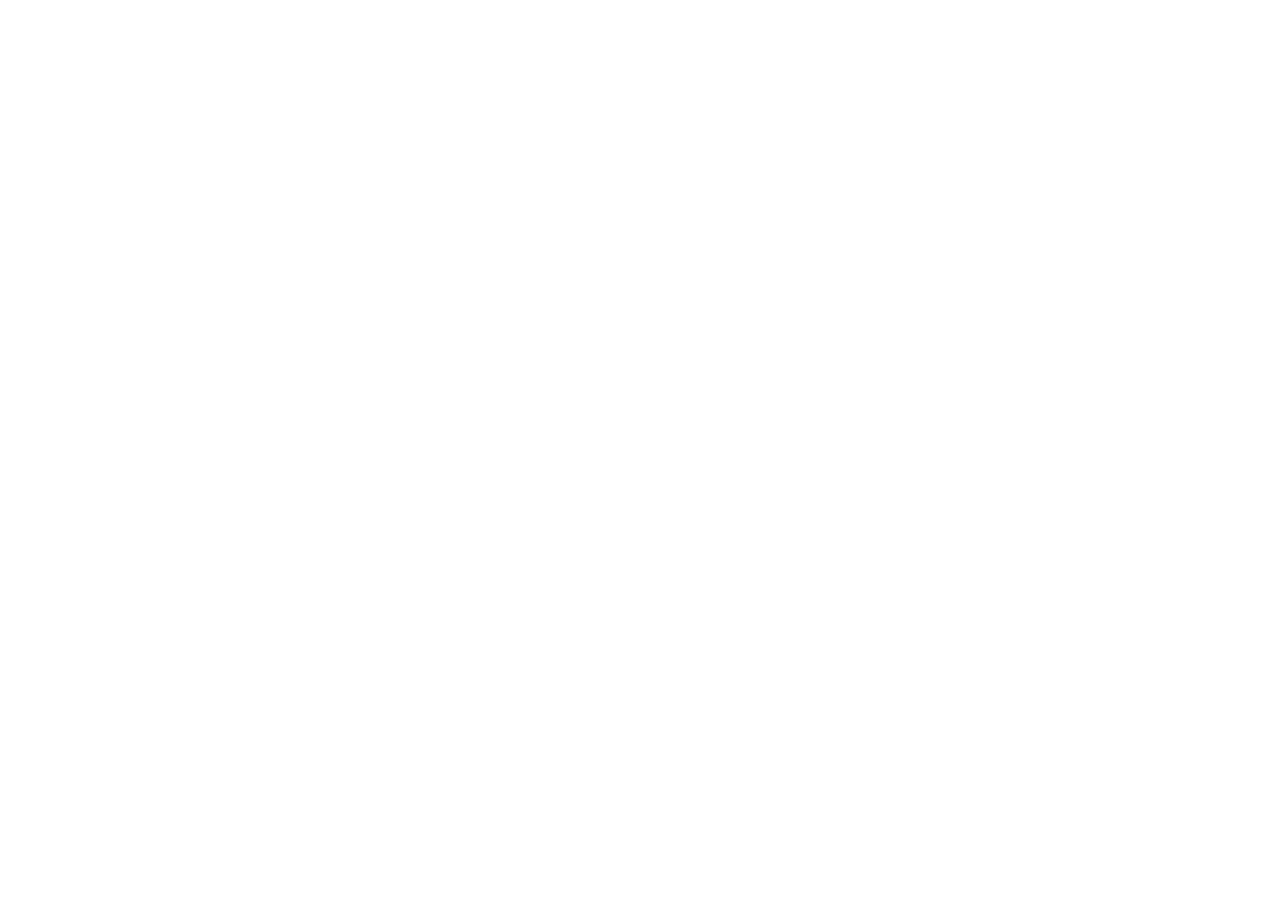
==== index.html @ 6b36d3f4 "html css basic" ====
<!DOCTYPE html>
<html lang="en">
<head>
    <meta charset="UTF-8">
    <meta http-equiv="X-UA-Compatible" content="IE=edge">
    <meta name="viewport" content="width=device-width, initial-scale=1.0">
    <title>Document</title>
</head>
<body>
    
</body>
</html>
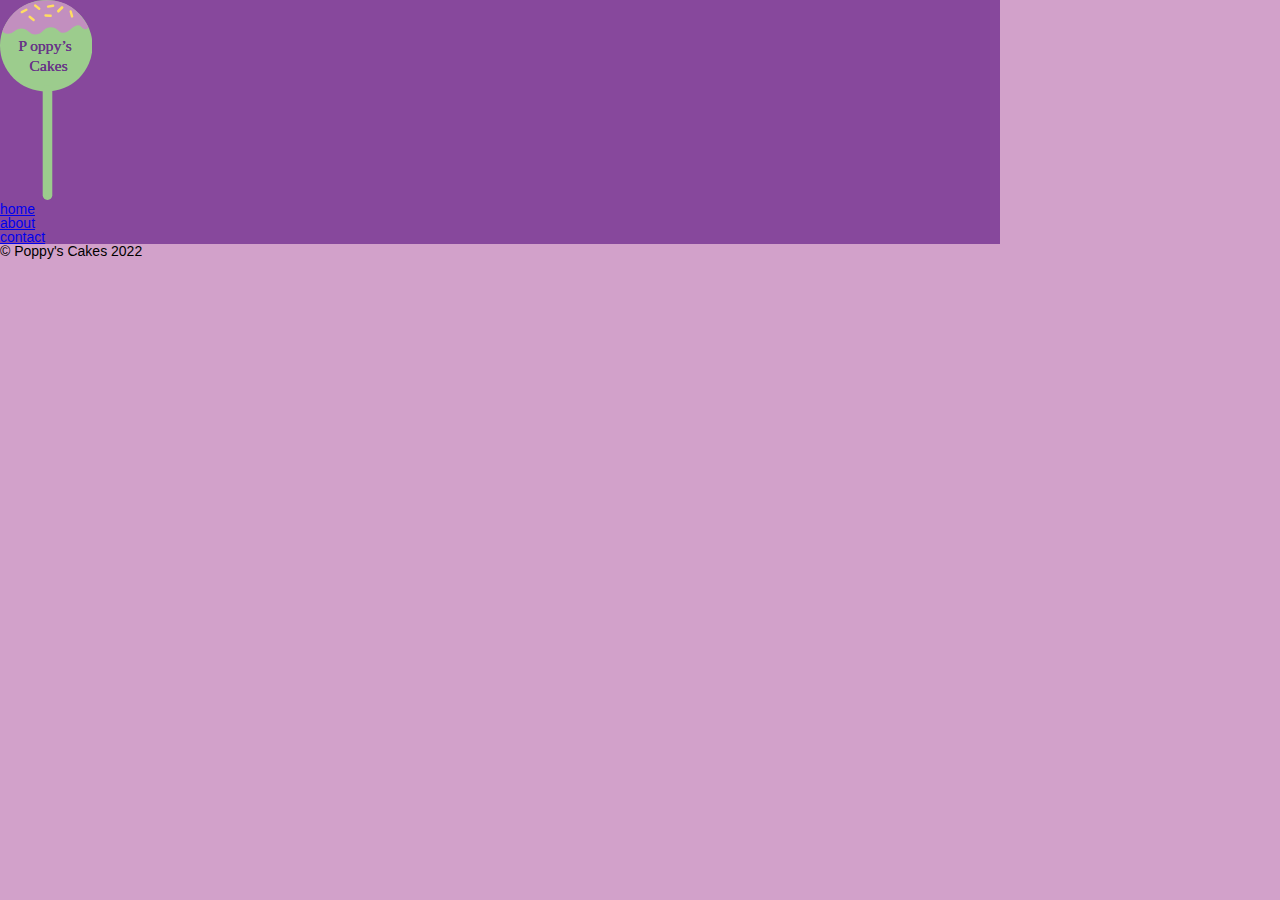
==== commit 400b6848: "mobile nav and fonts" ====
--- a/index.html
+++ b/index.html
@@ -4,9 +4,48 @@
     <meta charset="UTF-8">
     <meta http-equiv="X-UA-Compatible" content="IE=edge">
     <meta name="viewport" content="width=device-width, initial-scale=1.0">
-    <title>Document</title>
+    <link rel="stylesheet" href="styles.css/styles.css">
+    <title>Poppy's Cakes</title>
 </head>
 <body>
+    <div class="container">
+       <header>
+           <nav>
+               <svg height="200" id="logo" data-name="Layer 1" xmlns="http://www.w3.org/2000/svg" viewBox="0 0 88.82 192.05"><defs><style>.cls-1{fill:none;}.cls-2{fill:#9ccc8d;}.cls-3,.cls-6{font-size:15px;font-family:Pacifico-Regular, Pacifico;}.cls-3{fill:#56217c;}.cls-4{letter-spacing:-0.05em;}.cls-5{fill:#c28fbf;}.cls-6{fill:#6b368b;}.cls-7{fill:#ffdd60;}</style></defs><line class="cls-1" x1="7.38" y1="27.68" x2="7.38" y2="28.68"/><ellipse class="cls-2" cx="44.41" cy="43.98" rx="44.41" ry="43.98"/><rect class="cls-2" x="41.01" y="81.67" width="9.2" height="110.38" rx="4.6"/><text class="cls-3" transform="translate(17.71 49.03)"><tspan class="cls-4">P</tspan><tspan x="11.32" y="0">oppy’s</tspan></text><text class="cls-3" transform="translate(28.41 68.14)">Cakes</text><path class="cls-5" d="M1000.16,201.35c-1.42,3.73-4.61,2.12-7.46-.93-2.22-2.37-6.91.58-9.6,2.92-3.26,2.84-8.25,5.84-12.36.79-2.79-3.43-9.9-4.2-14.11.73a9.65,9.65,0,0,1-14.38.55c-3.78-3.9-9.43-3.24-13.55.21-5.16,4.32-11.67.79-10.93-.94,4.56-10.74,12.79-25.08,34.46-28.52S989.87,181.54,1000.16,201.35Z" transform="translate(-915.26 -175.32)"/><text class="cls-6" transform="translate(17.49 49.33)"><tspan class="cls-4">P</tspan><tspan x="11.32" y="0">oppy’s</tspan></text><text class="cls-6" transform="translate(28.19 68.44)">Cakes</text><rect class="cls-7" x="934.75" y="184.58" width="7.26" height="2.3" rx="1.15" transform="translate(-897.1 271.65) rotate(-27.04)"/><rect class="cls-7" x="960.21" y="180.1" width="7.26" height="2.3" rx="1.15" transform="translate(-932.06 -7.05) rotate(-9.89)"/><rect class="cls-7" x="947.38" y="180.93" width="7.26" height="2.3" rx="1.15" transform="translate(-606.68 -717.7) rotate(37.6)"/><rect class="cls-7" x="957.81" y="189.17" width="7.26" height="2.3" rx="1.15" transform="translate(-899.63 -241.94) rotate(4)"/><rect class="cls-7" x="969.32" y="182.91" width="7.56" height="2.68" rx="1.15" transform="translate(876.2 -548.87) rotate(135)"/><rect class="cls-7" x="980.18" y="187.55" width="7.26" height="2.3" rx="1.15" transform="translate(-20.36 -984.41) rotate(74.05)"/><rect class="cls-7" x="941.97" y="191.88" width="7.26" height="2.3" rx="1.15" transform="translate(643.92 762.66) rotate(-141.01)"/> </svg>
+               <ul>
+                   <li><a href="index.html">home</a></li>
+                    <li><a href="about.html">about</a></li>
+                    <li><a href="contact.html">contact</a></li>
+               </ul>
+            </nav>
+        </header> 
+        <div>
+            <!-- IMAGE -->
+        </div>
     
+    </div>
+    <footer>
+        &copy; Poppy's Cakes 2022 
+    </footer>
 </body>
-</html>+</html>
+
+
+
+<!--
+
+<img class="main-img"
+     srcset="images/large.jpg,
+            images/medium.jpg,
+            images/small.jpg"
+    sizes="(max-width: 480px) 480px,
+           (max-width: 960px) 960px,
+           (max-width: 1440px) 1440px"
+    src=“images/head.png”
+    alt=“Life size person built from grey Lego bricks 
+         standing next to partially completed lego people”>
+        
+<img src="images/large.jpg" alt="five illustrated cake pop flavours">
+
+
+        -->--- a/styles.css/styles.css
+++ b/styles.css/styles.css
@@ -0,0 +1,144 @@
+/* http://meyerweb.com/eric/tools/css/reset/ 
+   v2.0 | 20110126
+   License: none (public domain)
+*/
+
+html, body, div, span, applet, object, iframe,
+h1, h2, h3, h4, h5, h6, p, blockquote, pre,
+a, abbr, acronym, address, big, cite, code,
+del, dfn, em, img, ins, kbd, q, s, samp,
+small, strike, strong, sub, sup, tt, var,
+b, u, i, center,
+dl, dt, dd, ol, ul, li,
+fieldset, form, label, legend,
+table, caption, tbody, tfoot, thead, tr, th, td,
+article, aside, canvas, details, embed, 
+figure, figcaption, footer, header, hgroup, 
+menu, nav, output, ruby, section, summary,
+time, mark, audio, video {
+	margin: 0;
+	padding: 0;
+	border: 0;
+	font-size: 100%;
+	font: inherit;
+	vertical-align: baseline;
+}
+/* HTML5 display-role reset for older browsers */
+article, aside, details, figcaption, figure, 
+footer, header, hgroup, menu, nav, section {
+	display: block;
+}
+body {
+	line-height: 1;
+}
+ol, ul {
+	list-style: none;
+}
+blockquote, q {
+	quotes: none;
+}
+blockquote:before, blockquote:after,
+q:before, q:after {
+	content: '';
+	content: none;
+}
+table {
+	border-collapse: collapse;
+	border-spacing: 0;
+}
+
+
+body{
+    background-color: #D2A1CA;
+}
+
+/***********************
+        DEFAULTS
+***********************/
+.container {
+    max-width: 1000px;
+    background-color: #87489C;
+}
+  body{
+    font-family: 'Gill Sans', 'Gill Sans MT', Calibri, 'Trebuchet MS', sans-serif;
+    font-size: 14px;
+}
+
+h1{
+    font-size:2.5rem;
+}
+h2{
+    font-size:2rem;
+}
+h3{
+    font-size:1.5rem;
+}
+
+/***********************
+        MOBILE
+***********************/
+@media screen and (max-width: 480px){
+
+nav{
+    display:flex;
+    justify-content:center;
+    padding:20px;
+    }
+nav ul{
+    text-align: center;
+    width: 100%;
+    padding-top: 20px;
+}
+nav li{    
+    padding:20px;
+}
+nav li a{
+    font-family:'Gill Sans', 'Gill Sans MT', Calibri, 'Trebuchet MS', sans-serif;
+    font-size: 1.3em;
+    text-decoration: none;
+    color: #A4D4A0;
+}
+nav li a:hover{
+    color:#87489C;
+    background-color: #A4D4A0;
+    padding:1em 3em 1em 3em;
+    border-radius: 20px;
+}
+
+#logo{
+    display:flex;
+}
+}
+
+/***********************
+        TABLET
+***********************/
+@media screen and (min-width: 480px andmax-width: 768px){
+
+    nav{
+        display:flex;
+        padding:20px;
+        
+        }
+    nav ul{
+        width: 100%;
+        padding-top: 20px;
+    }
+    nav li{    
+        padding:20px;
+    }
+    nav li a{
+        text-decoration: none;
+        color: #A4D4A0;
+        display:flex;
+        flex-direction: row;
+    }
+    nav li a:hover{
+        color:#D2A1CA ;
+    }
+    
+    #logo{
+        display:flex;
+    }
+    
+    }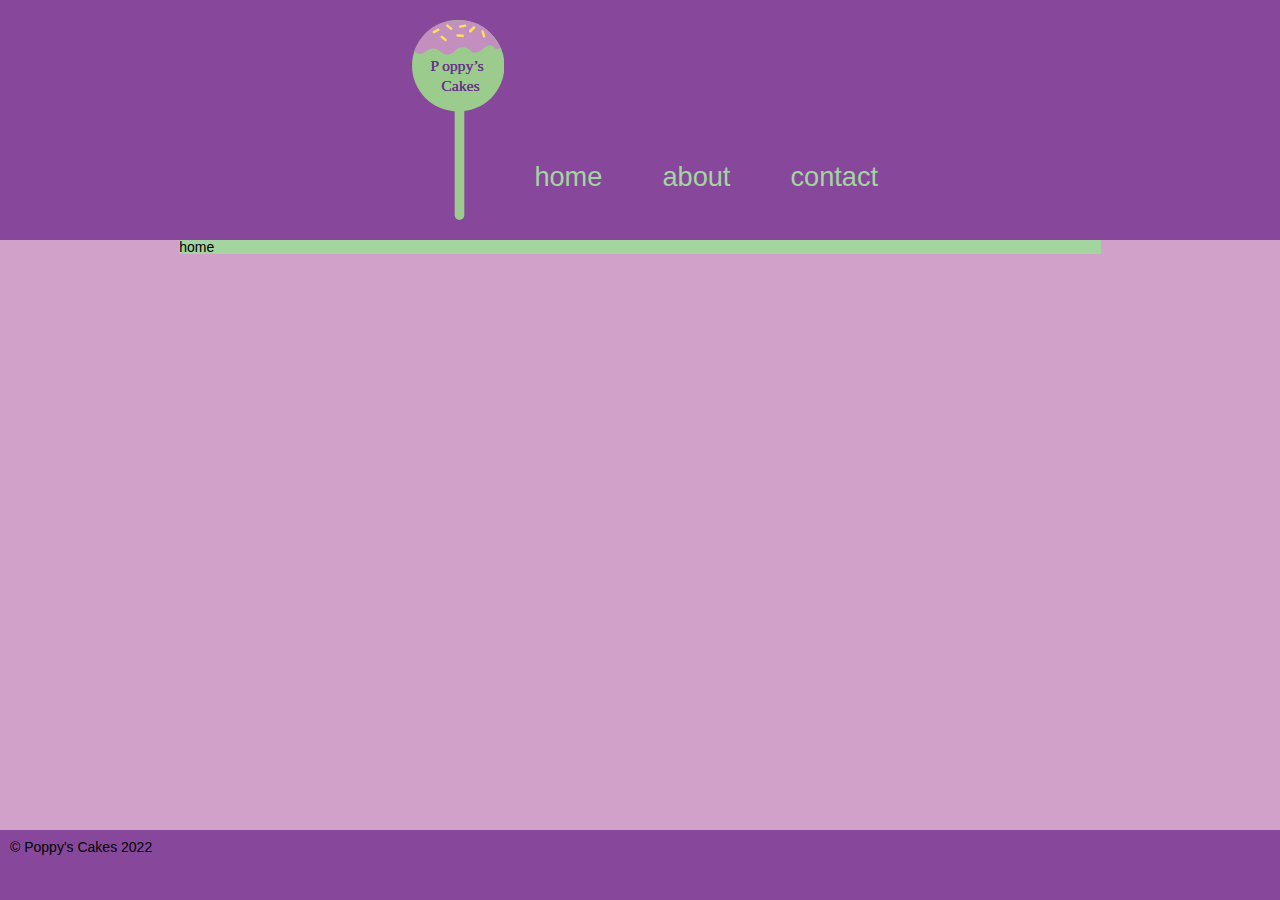
==== commit cdc1c45f: "container defined" ====
--- a/index.html
+++ b/index.html
@@ -8,7 +8,7 @@
     <title>Poppy's Cakes</title>
 </head>
 <body>
-    <div class="container">
+    <div class="nav-container">
        <header>
            <nav>
                <svg height="200" id="logo" data-name="Layer 1" xmlns="http://www.w3.org/2000/svg" viewBox="0 0 88.82 192.05"><defs><style>.cls-1{fill:none;}.cls-2{fill:#9ccc8d;}.cls-3,.cls-6{font-size:15px;font-family:Pacifico-Regular, Pacifico;}.cls-3{fill:#56217c;}.cls-4{letter-spacing:-0.05em;}.cls-5{fill:#c28fbf;}.cls-6{fill:#6b368b;}.cls-7{fill:#ffdd60;}</style></defs><line class="cls-1" x1="7.38" y1="27.68" x2="7.38" y2="28.68"/><ellipse class="cls-2" cx="44.41" cy="43.98" rx="44.41" ry="43.98"/><rect class="cls-2" x="41.01" y="81.67" width="9.2" height="110.38" rx="4.6"/><text class="cls-3" transform="translate(17.71 49.03)"><tspan class="cls-4">P</tspan><tspan x="11.32" y="0">oppy’s</tspan></text><text class="cls-3" transform="translate(28.41 68.14)">Cakes</text><path class="cls-5" d="M1000.16,201.35c-1.42,3.73-4.61,2.12-7.46-.93-2.22-2.37-6.91.58-9.6,2.92-3.26,2.84-8.25,5.84-12.36.79-2.79-3.43-9.9-4.2-14.11.73a9.65,9.65,0,0,1-14.38.55c-3.78-3.9-9.43-3.24-13.55.21-5.16,4.32-11.67.79-10.93-.94,4.56-10.74,12.79-25.08,34.46-28.52S989.87,181.54,1000.16,201.35Z" transform="translate(-915.26 -175.32)"/><text class="cls-6" transform="translate(17.49 49.33)"><tspan class="cls-4">P</tspan><tspan x="11.32" y="0">oppy’s</tspan></text><text class="cls-6" transform="translate(28.19 68.44)">Cakes</text><rect class="cls-7" x="934.75" y="184.58" width="7.26" height="2.3" rx="1.15" transform="translate(-897.1 271.65) rotate(-27.04)"/><rect class="cls-7" x="960.21" y="180.1" width="7.26" height="2.3" rx="1.15" transform="translate(-932.06 -7.05) rotate(-9.89)"/><rect class="cls-7" x="947.38" y="180.93" width="7.26" height="2.3" rx="1.15" transform="translate(-606.68 -717.7) rotate(37.6)"/><rect class="cls-7" x="957.81" y="189.17" width="7.26" height="2.3" rx="1.15" transform="translate(-899.63 -241.94) rotate(4)"/><rect class="cls-7" x="969.32" y="182.91" width="7.56" height="2.68" rx="1.15" transform="translate(876.2 -548.87) rotate(135)"/><rect class="cls-7" x="980.18" y="187.55" width="7.26" height="2.3" rx="1.15" transform="translate(-20.36 -984.41) rotate(74.05)"/><rect class="cls-7" x="941.97" y="191.88" width="7.26" height="2.3" rx="1.15" transform="translate(643.92 762.66) rotate(-141.01)"/> </svg>
@@ -18,13 +18,12 @@
                     <li><a href="contact.html">contact</a></li>
                </ul>
             </nav>
-        </header> 
-        <div>
-            <!-- IMAGE -->
-        </div>
-    
+        </header>  
     </div>
-    <footer>
+    <div class="container">
+        <p>home</p>
+    </div>
+    <footer class="nav-container">
         &copy; Poppy's Cakes 2022 
     </footer>
 </body>
--- a/styles.css/styles.css
+++ b/styles.css/styles.css
@@ -47,7 +47,6 @@
 	border-spacing: 0;
 }
 
-
 body{
     background-color: #D2A1CA;
 }
@@ -55,13 +54,20 @@
 /***********************
         DEFAULTS
 ***********************/
-.container {
-    max-width: 1000px;
+.nav-container {
     background-color: #87489C;
+    padding: 0 auto 10px;
 }
-  body{
+
+body{
     font-family: 'Gill Sans', 'Gill Sans MT', Calibri, 'Trebuchet MS', sans-serif;
     font-size: 14px;
+}
+
+.container{
+    max-width: 72%;
+    background-color: #A4D4A0;
+    margin: 0 auto 10px;
 }
 
 h1{
@@ -73,7 +79,13 @@
 h3{
     font-size:1.5rem;
 }
-
+footer{
+    position:absolute;
+    bottom:0;
+    width:100%;
+    height:50px;
+    padding:10px;
+}
 /***********************
         MOBILE
 ***********************/
@@ -81,64 +93,103 @@
 
 nav{
     display:flex;
-    justify-content:center;
+    justify-content:space-evenly;
     padding:20px;
-    }
+}
 nav ul{
     text-align: center;
-    width: 100%;
     padding-top: 20px;
 }
 nav li{    
     padding:20px;
 }
 nav li a{
-    font-family:'Gill Sans', 'Gill Sans MT', Calibri, 'Trebuchet MS', sans-serif;
     font-size: 1.3em;
     text-decoration: none;
     color: #A4D4A0;
 }
 nav li a:hover{
-    color:#87489C;
-    background-color: #A4D4A0;
-    padding:1em 3em 1em 3em;
-    border-radius: 20px;
+    color:#D2A1CA;
 }
 
 #logo{
     display:flex;
 }
 }
-
 /***********************
         TABLET
 ***********************/
-@media screen and (min-width: 480px andmax-width: 768px){
+@media screen and (min-width: 480px) and (max-width: 768px){
 
     nav{
-        display:flex;
         padding:20px;
-        
-        }
+        width: 100%;
+        display: flex;
+        flex-direction: row;
+        align-items:flex-end;
+        justify-content: center;
+     }
     nav ul{
-        width: 100%;
         padding-top: 20px;
+        display: flex;
+        flex-direction: row;
     }
     nav li{    
-        padding:20px;
-    }
-    nav li a{
-        text-decoration: none;
-        color: #A4D4A0;
+        padding:30px;
         display:flex;
         flex-direction: row;
     }
+    nav li a{
+        font-size: 1.7rem;
+        text-decoration: none;
+        color: #A4D4A0;
+    }
     nav li a:hover{
-        color:#D2A1CA ;
+        color:#D2A1CA;
+        transform: rotateX(360deg);
+        transition: transform 1s;
     }
-    
     #logo{
         display:flex;
+        flex:wrap;
     }
-    
-    }+}
+/***********************
+       DESKTOP
+***********************/
+@media screen and (min-width: 768px){
+
+    nav{
+        padding:20px;
+        width: 100%;
+        display: flex;
+        flex-direction: row;
+        align-items:flex-end;
+        justify-content: center;
+     }
+    nav ul{
+        padding-top: 20px;
+        display: flex;
+        flex-direction: row;
+    }
+    nav li{    
+        padding:30px;
+        display:flex;
+        flex-direction: row;
+    }
+    nav li a{
+        font-size: 1.7rem;
+        text-decoration: none;
+        color: #A4D4A0;
+    }
+    nav li a:hover{
+        color:#D2A1CA;
+        transform: rotateX(360deg);
+        transition: transform 1s;
+    }
+    #logo{
+        display:flex;
+        flex:wrap;
+    }
+
+    }
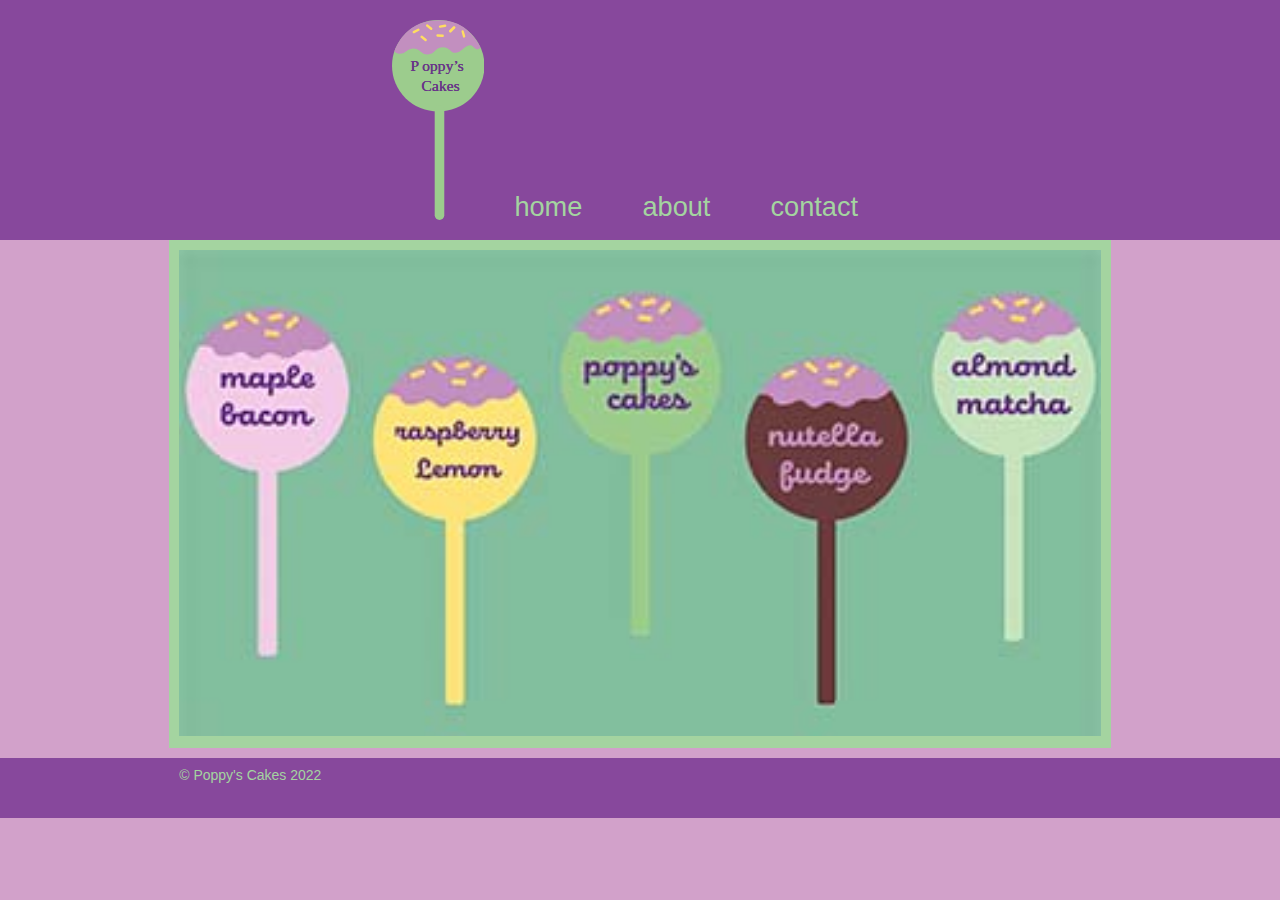
==== commit 75f8e41d: "set up" ====
--- a/index.html
+++ b/index.html
@@ -20,9 +20,21 @@
             </nav>
         </header>  
     </div>
-    <div class="container">
-        <p>home</p>
-    </div>
+    <main class="container">
+        <div>
+            <img id="illustration"
+            srcset="images/illustration-360px.jpg,
+                    images/illustration-720px.jpg 2x,
+                    images/illustration-1080px.jpg 3x"
+            sizes="(max-width: 480px) 480px,
+                    (max-width: 768px) 768px,
+                    (max-width: 1024px) 1024px"
+            src=“images/head.jpg”
+            alt="five illustrated cake pops from left to right: maple bacon, 
+               raspeberry lemon, Poppy's Cakes, nutella fugde, almond matcha">
+        </div>
+
+    </main>
     <footer class="nav-container">
         &copy; Poppy's Cakes 2022 
     </footer>
@@ -30,21 +42,3 @@
 </html>
 
 
-
-<!--
-
-<img class="main-img"
-     srcset="images/large.jpg,
-            images/medium.jpg,
-            images/small.jpg"
-    sizes="(max-width: 480px) 480px,
-           (max-width: 960px) 960px,
-           (max-width: 1440px) 1440px"
-    src=“images/head.png”
-    alt=“Life size person built from grey Lego bricks 
-         standing next to partially completed lego people”>
-        
-<img src="images/large.jpg" alt="five illustrated cake pop flavours">
-
-
-        -->--- a/styles.css/styles.css
+++ b/styles.css/styles.css
@@ -68,6 +68,15 @@
     max-width: 72%;
     background-color: #A4D4A0;
     margin: 0 auto 10px;
+    padding: 10px;
+}
+
+#illustration{
+    width:100%;
+}
+
+#cakepop{
+    width:100%;
 }
 
 h1{
@@ -80,12 +89,31 @@
     font-size:1.5rem;
 }
 footer{
-    position:absolute;
+    color:#A4D4A0;
     bottom:0;
     width:100%;
     height:50px;
+    padding:10px 14% 0;
+}
+
+#button{
+    background: linear-gradient(to bottom right, #D2A1CA, #87489C);
+    border: 0;
+    border-radius: 10px;
+    color:aliceblue;
     padding:10px;
-}
+    text-align: center;
+    text-decoration: none;
+    transition-property: all;
+    transition-duration: 1s;
+    transition-timing-function: ease-out;
+    transition-delay: 0.2s;
+}
+#button:hover{
+    background: linear-gradient(to bottom right, #87489C, #D2A1CA);
+    padding: 10px 2em;
+}
+
 /***********************
         MOBILE
 ***********************/
@@ -115,6 +143,8 @@
 #logo{
     display:flex;
 }
+
+
 }
 /***********************
         TABLET
@@ -161,10 +191,9 @@
 
     nav{
         padding:20px;
-        width: 100%;
-        display: flex;
-        flex-direction: row;
-        align-items:flex-end;
+        display: flex;
+        flex-direction: row;
+        align-items:flex-end; 
         justify-content: center;
      }
     nav ul{
@@ -173,9 +202,8 @@
         flex-direction: row;
     }
     nav li{    
-        padding:30px;
-        display:flex;
-        flex-direction: row;
+        padding:0 30px;
+    
     }
     nav li a{
         font-size: 1.7rem;
@@ -190,6 +218,7 @@
     #logo{
         display:flex;
         flex:wrap;
-    }
-
-    }
+         
+    }
+
+    }
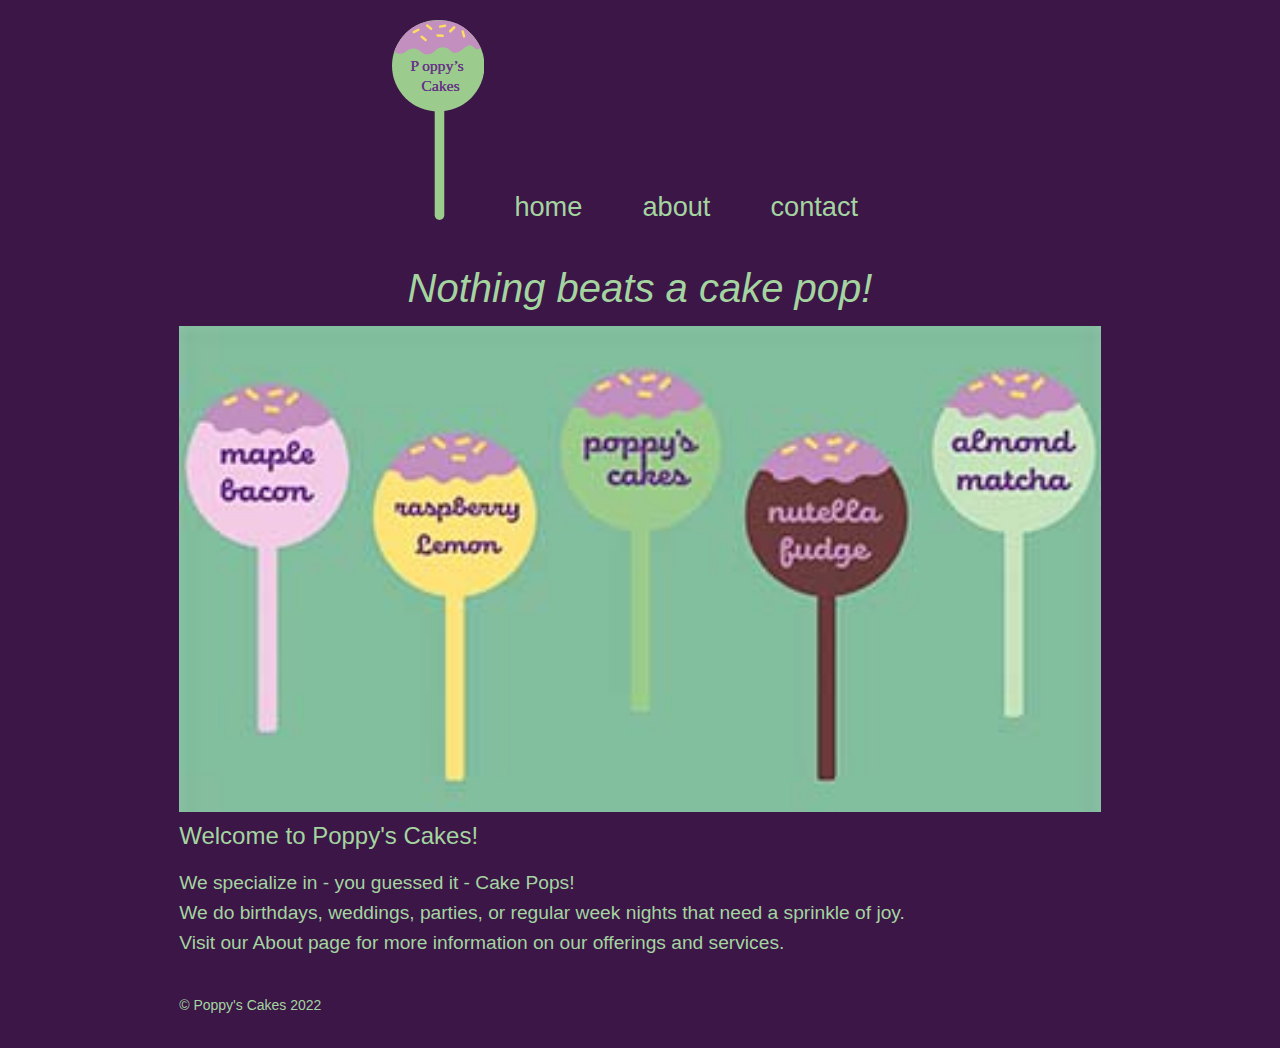
==== commit 3c734f69: "responsive-about" ====
--- a/index.html
+++ b/index.html
@@ -21,6 +21,9 @@
         </header>  
     </div>
     <main class="container">
+        <div id="tagline">
+            <h1>Nothing beats a cake pop!</h1>
+        </div>
         <div>
             <img id="illustration"
             srcset="images/illustration-360px.jpg,
@@ -33,7 +36,12 @@
             alt="five illustrated cake pops from left to right: maple bacon, 
                raspeberry lemon, Poppy's Cakes, nutella fugde, almond matcha">
         </div>
-
+        <div>
+            <h3>Welcome to Poppy's Cakes!</h3>
+            <h4 id="home-info"> We specialize in - you guessed it - Cake Pops! 
+            <br> We do birthdays, weddings, parties, or regular week nights that need a sprinkle of joy.
+            <br> Visit our About page for more information on our offerings and services.</h4>
+        </div>
     </main>
     <footer class="nav-container">
         &copy; Poppy's Cakes 2022 
--- a/styles.css/styles.css
+++ b/styles.css/styles.css
@@ -48,14 +48,47 @@
 }
 
 body{
-    background-color: #D2A1CA;
+    background-color:#3B1646;
 }
 
 /***********************
         DEFAULTS
 ***********************/
+
+/****** ABOUT colors
+.about-container{
+    background: green;
+}  
+#cakepop{
+    border: 2px solid orange;
+}
+#about-content{
+    background: white;
+}
+#acco-list{
+    background: gray;
+}
+#about-button{
+    background-color: blue;
+}******/
+/****** CONTACT colors******/
+.contact-container{
+    background: green;
+}
+#contact-info{
+    background: white;
+}
+.form{
+    background:orange;
+}
+
+#socials{
+    background: red;
+}
+/******^^^colors^^^^*****/
+
 .nav-container {
-    background-color: #87489C;
+    background-color: #3B1646;
     padding: 0 auto 10px;
 }
 
@@ -66,14 +99,49 @@
 
 .container{
     max-width: 72%;
-    background-color: #A4D4A0;
     margin: 0 auto 10px;
     padding: 10px;
 }
 
+.about-container{
+    max-width: 72%;
+    margin: 0 auto 10px;
+    padding: 10px;
+}
+.contact-container{
+    max-width: 72%;
+    margin: 0 auto 10px;
+    padding: 10px;
+}
+#logo:hover{
+    animation: rotation .5s infinite linear;
+  }
+   @keyframes rotation {
+ 25% {
+        transform: rotate(-10deg);
+      }
+50% {
+    transform: rotate(0deg);
+  }
+  75% {
+    transform: rotate(10deg);
+  }
+  100% {
+    transform: rotate(0deg);
+  }
+ 
+}
 #illustration{
     width:100%;
 }
+#home-info{
+    line-height: 30px;
+}
+#tagline{
+    padding:18px 0;
+    text-align:center;
+    font-style: italic;
+}
 
 #cakepop{
     width:100%;
@@ -81,12 +149,21 @@
 
 h1{
     font-size:2.5rem;
+    color:#A4D4A0;
 }
 h2{
     font-size:2rem;
+    color:#A4D4A0;
 }
 h3{
     font-size:1.5rem;
+    padding:10px 0;
+    color:#A4D4A0;
+}
+h4{
+    font-size: 1.2rem;
+    padding:10px 0;
+    color:#A4D4A0;
 }
 footer{
     color:#A4D4A0;
@@ -97,23 +174,75 @@
 }
 
 #button{
+    display:flex;
+    justify-content: center;
+    align-items: center;
     background: linear-gradient(to bottom right, #D2A1CA, #87489C);
+    color:#A4D4A0;
     border: 0;
     border-radius: 10px;
-    color:aliceblue;
+    font-size: 16px;
     padding:10px;
-    text-align: center;
     text-decoration: none;
     transition-property: all;
     transition-duration: 1s;
     transition-timing-function: ease-out;
-    transition-delay: 0.2s;
-}
+    transition-delay: 0.1s;
+    transform:skew(0,0);
+}
+
 #button:hover{
     background: linear-gradient(to bottom right, #87489C, #D2A1CA);
-    padding: 10px 2em;
-}
-
+    transform: skew(5deg,-10deg);
+}
+
+#acco-list{
+    list-style-type: circle;
+    display:flex;
+    flex-direction: column;
+    margin-left:20px;
+}
+
+
+input[type=text], select, textarea {
+    width: 100%;
+    padding: 12px;
+    border: 0;
+    border-radius: 10px;
+    box-sizing: border-box;
+    margin: 8px 0 14px 0;
+    font-family:'Gill Sans', 'Gill Sans MT', Calibri, 'Trebuchet MS', sans-serif;
+  }
+  
+input[type=submit] {
+    background: linear-gradient(to bottom left, #D2A1CA, #87489C);
+    color:#A4D4A0;
+    font-size:16px;
+    padding: 12px 20px;
+    border: none;
+    border-radius: 10px;
+    transition-property: all;
+    transition-duration: 1s;
+    transition-timing-function: ease-out;
+    transition-delay: 0.1s;
+    transform:skew(0,0);
+  }
+  
+input[type=submit]:hover {
+    background: linear-gradient(to bottom left, #87489C, #D2A1CA);
+    transform: skew(5deg,-10deg);
+  }
+  
+.form {
+    border-radius: 5px;
+    padding: 20px;
+    margin: 20px 0;
+    max-width: 400px;
+  }
+
+#socials{
+    text-align: center;
+}
 /***********************
         MOBILE
 ***********************/
@@ -143,8 +272,23 @@
 #logo{
     display:flex;
 }
-
-
+#about-content{
+    height:100%;
+}
+#button{
+    margin:10px 20%;
+}
+
+#contact-info{
+    padding:20px;
+}
+
+#socials{
+    text-align: center;
+}
+#socials svg{
+    width: 50px;
+}
 }
 /***********************
         TABLET
@@ -176,14 +320,16 @@
     }
     nav li a:hover{
         color:#D2A1CA;
-        transform: rotateX(360deg);
-        transition: transform 1s;
     }
     #logo{
         display:flex;
         flex:wrap;
     }
-}
+   #button{
+
+    margin:10px 20%;}
+
+   }
 /***********************
        DESKTOP
 ***********************/
@@ -203,7 +349,6 @@
     }
     nav li{    
         padding:0 30px;
-    
     }
     nav li a{
         font-size: 1.7rem;
@@ -212,13 +357,31 @@
     }
     nav li a:hover{
         color:#D2A1CA;
-        transform: rotateX(360deg);
-        transition: transform 1s;
     }
     #logo{
         display:flex;
         flex:wrap;
-         
-    }
-
-    }
+    }
+    #button{
+        margin:10px 40%;
+    }
+
+.about-container{
+    display:flex;
+    flex-flow: row wrap;
+    align-content: space-between;
+    justify-content: center;
+}
+#cakepop{
+   margin:20px;
+}
+#about-content{
+    width:40%;
+    padding:10px 20px;
+    margin:0 0 0 30px;
+}
+#about-button{
+    width: 100%;
+}
+
+}
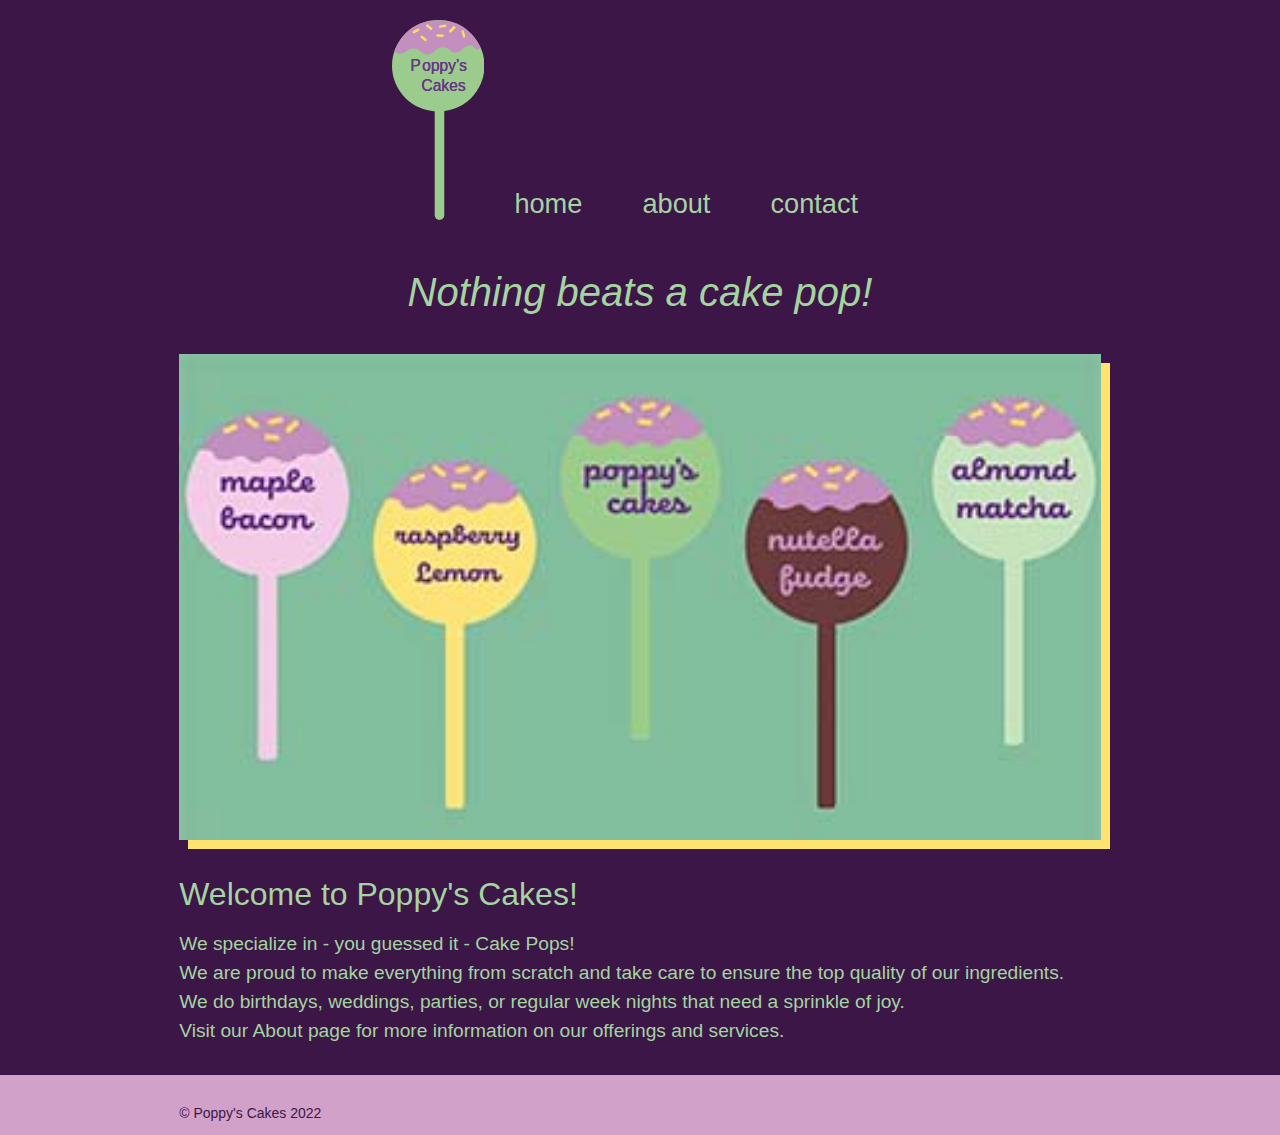
==== commit baa40079: "final" ====
--- a/index.html
+++ b/index.html
@@ -11,7 +11,7 @@
     <div class="nav-container">
        <header>
            <nav>
-               <svg height="200" id="logo" data-name="Layer 1" xmlns="http://www.w3.org/2000/svg" viewBox="0 0 88.82 192.05"><defs><style>.cls-1{fill:none;}.cls-2{fill:#9ccc8d;}.cls-3,.cls-6{font-size:15px;font-family:Pacifico-Regular, Pacifico;}.cls-3{fill:#56217c;}.cls-4{letter-spacing:-0.05em;}.cls-5{fill:#c28fbf;}.cls-6{fill:#6b368b;}.cls-7{fill:#ffdd60;}</style></defs><line class="cls-1" x1="7.38" y1="27.68" x2="7.38" y2="28.68"/><ellipse class="cls-2" cx="44.41" cy="43.98" rx="44.41" ry="43.98"/><rect class="cls-2" x="41.01" y="81.67" width="9.2" height="110.38" rx="4.6"/><text class="cls-3" transform="translate(17.71 49.03)"><tspan class="cls-4">P</tspan><tspan x="11.32" y="0">oppy’s</tspan></text><text class="cls-3" transform="translate(28.41 68.14)">Cakes</text><path class="cls-5" d="M1000.16,201.35c-1.42,3.73-4.61,2.12-7.46-.93-2.22-2.37-6.91.58-9.6,2.92-3.26,2.84-8.25,5.84-12.36.79-2.79-3.43-9.9-4.2-14.11.73a9.65,9.65,0,0,1-14.38.55c-3.78-3.9-9.43-3.24-13.55.21-5.16,4.32-11.67.79-10.93-.94,4.56-10.74,12.79-25.08,34.46-28.52S989.87,181.54,1000.16,201.35Z" transform="translate(-915.26 -175.32)"/><text class="cls-6" transform="translate(17.49 49.33)"><tspan class="cls-4">P</tspan><tspan x="11.32" y="0">oppy’s</tspan></text><text class="cls-6" transform="translate(28.19 68.44)">Cakes</text><rect class="cls-7" x="934.75" y="184.58" width="7.26" height="2.3" rx="1.15" transform="translate(-897.1 271.65) rotate(-27.04)"/><rect class="cls-7" x="960.21" y="180.1" width="7.26" height="2.3" rx="1.15" transform="translate(-932.06 -7.05) rotate(-9.89)"/><rect class="cls-7" x="947.38" y="180.93" width="7.26" height="2.3" rx="1.15" transform="translate(-606.68 -717.7) rotate(37.6)"/><rect class="cls-7" x="957.81" y="189.17" width="7.26" height="2.3" rx="1.15" transform="translate(-899.63 -241.94) rotate(4)"/><rect class="cls-7" x="969.32" y="182.91" width="7.56" height="2.68" rx="1.15" transform="translate(876.2 -548.87) rotate(135)"/><rect class="cls-7" x="980.18" y="187.55" width="7.26" height="2.3" rx="1.15" transform="translate(-20.36 -984.41) rotate(74.05)"/><rect class="cls-7" x="941.97" y="191.88" width="7.26" height="2.3" rx="1.15" transform="translate(643.92 762.66) rotate(-141.01)"/> </svg>
+               <svg height="200" id="logo" data-name="Layer 1" xmlns="http://www.w3.org/2000/svg" viewBox="0 0 88.82 192.05"><defs><style>.cls-1{fill:none;}.cls-2{fill:#9ccc8d;}.cls-3,.cls-6{font-size:15px;font-family:Pacifico-Regular, Pacifico, Arial, Helvetica, sans-serif;}.cls-3{fill:#56217c;}.cls-4{letter-spacing:-0.05em;}.cls-5{fill:#c28fbf;}.cls-6{fill:#6b368b;}.cls-7{fill:#ffdd60;}</style></defs><line class="cls-1" x1="7.38" y1="27.68" x2="7.38" y2="28.68"/><ellipse class="cls-2" cx="44.41" cy="43.98" rx="44.41" ry="43.98"/><rect class="cls-2" x="41.01" y="81.67" width="9.2" height="110.38" rx="4.6"/><text class="cls-3" transform="translate(17.71 49.03)"><tspan class="cls-4">P</tspan><tspan x="11.32" y="0">oppy’s</tspan></text><text class="cls-3" transform="translate(28.41 68.14)">Cakes</text><path class="cls-5" d="M1000.16,201.35c-1.42,3.73-4.61,2.12-7.46-.93-2.22-2.37-6.91.58-9.6,2.92-3.26,2.84-8.25,5.84-12.36.79-2.79-3.43-9.9-4.2-14.11.73a9.65,9.65,0,0,1-14.38.55c-3.78-3.9-9.43-3.24-13.55.21-5.16,4.32-11.67.79-10.93-.94,4.56-10.74,12.79-25.08,34.46-28.52S989.87,181.54,1000.16,201.35Z" transform="translate(-915.26 -175.32)"/><text class="cls-6" transform="translate(17.49 49.33)"><tspan class="cls-4">P</tspan><tspan x="11.32" y="0">oppy’s</tspan></text><text class="cls-6" transform="translate(28.19 68.44)">Cakes</text><rect class="cls-7" x="934.75" y="184.58" width="7.26" height="2.3" rx="1.15" transform="translate(-897.1 271.65) rotate(-27.04)"/><rect class="cls-7" x="960.21" y="180.1" width="7.26" height="2.3" rx="1.15" transform="translate(-932.06 -7.05) rotate(-9.89)"/><rect class="cls-7" x="947.38" y="180.93" width="7.26" height="2.3" rx="1.15" transform="translate(-606.68 -717.7) rotate(37.6)"/><rect class="cls-7" x="957.81" y="189.17" width="7.26" height="2.3" rx="1.15" transform="translate(-899.63 -241.94) rotate(4)"/><rect class="cls-7" x="969.32" y="182.91" width="7.56" height="2.68" rx="1.15" transform="translate(876.2 -548.87) rotate(135)"/><rect class="cls-7" x="980.18" y="187.55" width="7.26" height="2.3" rx="1.15" transform="translate(-20.36 -984.41) rotate(74.05)"/><rect class="cls-7" x="941.97" y="191.88" width="7.26" height="2.3" rx="1.15" transform="translate(643.92 762.66) rotate(-141.01)"/> </svg>
                <ul>
                    <li><a href="index.html">home</a></li>
                     <li><a href="about.html">about</a></li>
@@ -25,25 +25,21 @@
             <h1>Nothing beats a cake pop!</h1>
         </div>
         <div>
-            <img id="illustration"
-            srcset="images/illustration-360px.jpg,
-                    images/illustration-720px.jpg 2x,
-                    images/illustration-1080px.jpg 3x"
-            sizes="(max-width: 480px) 480px,
-                    (max-width: 768px) 768px,
-                    (max-width: 1024px) 1024px"
-            src=“images/head.jpg”
-            alt="five illustrated cake pops from left to right: maple bacon, 
+            <img id="illustration" srcset="
+            images/illustration-360px.jpg,
+            images/illustration-720px.jpg 2x,
+            images/illustration-1080px.jpg 3x" src="images/illustration-2160px.jpg" alt="five illustrated cake pops from left to right: maple bacon, 
                raspeberry lemon, Poppy's Cakes, nutella fugde, almond matcha">
         </div>
-        <div>
-            <h3>Welcome to Poppy's Cakes!</h3>
-            <h4 id="home-info"> We specialize in - you guessed it - Cake Pops! 
+        <div id="home-info">
+            <h2>Welcome to Poppy's Cakes!</h2>
+            <h4> We specialize in - you guessed it - Cake Pops! 
+            <br>We are proud to make everything from scratch and take care to ensure the top quality of our ingredients. 
             <br> We do birthdays, weddings, parties, or regular week nights that need a sprinkle of joy.
             <br> Visit our About page for more information on our offerings and services.</h4>
         </div>
     </main>
-    <footer class="nav-container">
+    <footer class="footer">
         &copy; Poppy's Cakes 2022 
     </footer>
 </body>
--- a/styles.css/styles.css
+++ b/styles.css/styles.css
@@ -29,7 +29,7 @@
 	display: block;
 }
 body {
-	line-height: 1;
+	line-height: 1.7em;
 }
 ol, ul {
 	list-style: none;
@@ -70,8 +70,8 @@
 }
 #about-button{
     background-color: blue;
-}******/
-/****** CONTACT colors******/
+}
+/****** CONTACT colors
 .contact-container{
     background: green;
 }
@@ -81,15 +81,18 @@
 .form{
     background:orange;
 }
-
+#poppyboy{
+    background-color: cornflowerblue;
+}
 #socials{
     background: red;
 }
-/******^^^colors^^^^*****/
+
+^^^colors^^^^*****/
 
 .nav-container {
     background-color: #3B1646;
-    padding: 0 auto 10px;
+    padding: 0 10px;
 }
 
 body{
@@ -110,79 +113,94 @@
 }
 .contact-container{
     max-width: 72%;
-    margin: 0 auto 10px;
     padding: 10px;
+    margin-top: 20px;
 }
 #logo:hover{
     animation: rotation .5s infinite linear;
-  }
+    }
    @keyframes rotation {
- 25% {
-        transform: rotate(-10deg);
-      }
-50% {
-    transform: rotate(0deg);
-  }
-  75% {
-    transform: rotate(10deg);
-  }
-  100% {
-    transform: rotate(0deg);
-  }
- 
-}
+        25% {
+            transform: rotate(-10deg);
+            }
+        50% {
+        transform: rotate(0deg);
+            }
+        75% {
+        transform: rotate(10deg);
+            }
+        100% {
+        transform: rotate(0deg);
+            }
+    }
 #illustration{
     width:100%;
+    border:0;
+    box-shadow: 9px 9px #FFE370;
+    margin: 20px 0;
 }
 #home-info{
-    line-height: 30px;
+    line-height: 1.7em;
 }
 #tagline{
     padding:18px 0;
     text-align:center;
     font-style: italic;
 }
-
-#cakepop{
-    width:100%;
-}
-
+#cakepop-photo{
+    max-width:1080px;
+    box-shadow: 9px 9px #FFE370;
+}
+#tray-photo{
+    max-width:1080px;
+    box-shadow: 9px 9px #82BF9F;
+}
 h1{
     font-size:2.5rem;
     color:#A4D4A0;
+    line-height: 1.2em;
 }
 h2{
     font-size:2rem;
     color:#A4D4A0;
+    line-height: 1em;
+    padding:10px 0 10px 0;
 }
 h3{
     font-size:1.5rem;
+    line-height: 1em;
     padding:10px 0;
     color:#A4D4A0;
 }
 h4{
     font-size: 1.2rem;
     padding:10px 0;
+    line-height: 1.5em;
     color:#A4D4A0;
 }
+p, li{
+    color:#A4D4A0;
+    font-size: 16px;
+}
+
 footer{
-    color:#A4D4A0;
+    color:#3B1646;
     bottom:0;
-    width:100%;
     height:50px;
-    padding:10px 14% 0;
-}
-
+    padding: 0 14% 10px;
+    background-color: #D2A1CA;
+    display:flex;
+    align-items: flex-end;
+}
 #button{
     display:flex;
     justify-content: center;
-    align-items: center;
-    background: linear-gradient(to bottom right, #D2A1CA, #87489C);
-    color:#A4D4A0;
+    background: #A4D4A0;
+    color:#3B1646;
     border: 0;
-    border-radius: 10px;
-    font-size: 16px;
-    padding:10px;
+    border-radius: 20px;
+    font-size: 22px;
+    padding:12px;
     text-decoration: none;
     transition-property: all;
     transition-duration: 1s;
@@ -192,8 +210,8 @@
 }
 
 #button:hover{
-    background: linear-gradient(to bottom right, #87489C, #D2A1CA);
-    transform: skew(5deg,-10deg);
+    background: #A4D4A0);
+    transform: skew(-50deg,0);
 }
 
 #acco-list{
@@ -202,7 +220,10 @@
     flex-direction: column;
     margin-left:20px;
 }
-
+#contact-info{
+    line-height: 1.7em;
+    display: flex;
+}
 
 input[type=text], select, textarea {
     width: 100%;
@@ -215,33 +236,33 @@
   }
   
 input[type=submit] {
-    background: linear-gradient(to bottom left, #D2A1CA, #87489C);
-    color:#A4D4A0;
+    background:#A4D4A0;
+    color:#3B1646;
     font-size:16px;
     padding: 12px 20px;
     border: none;
-    border-radius: 10px;
+    border-radius: 20px;
     transition-property: all;
     transition-duration: 1s;
-    transition-timing-function: ease-out;
-    transition-delay: 0.1s;
+    transition-timing-function: ease-in-out;
     transform:skew(0,0);
   }
   
 input[type=submit]:hover {
-    background: linear-gradient(to bottom left, #87489C, #D2A1CA);
-    transform: skew(5deg,-10deg);
+    background: #A4D4A0);
+    transform: skew(-40deg,0);
   }
   
 .form {
     border-radius: 5px;
-    padding: 20px;
-    margin: 20px 0;
     max-width: 400px;
-  }
-
-#socials{
-    text-align: center;
+    min-width: 200px;}
+
+.form label{
+    color:#A4D4A0
+}
+svg{
+    fill:#A4D4A0;
 }
 /***********************
         MOBILE
@@ -266,42 +287,56 @@
     color: #A4D4A0;
 }
 nav li a:hover{
+    text-decoration:1px underline;
     color:#D2A1CA;
 }
-
 #logo{
     display:flex;
 }
-#about-content{
-    height:100%;
+.about-container{
+    display:flex;
+    flex-direction: column;
+    align-items: center;
+    justify-content: center;
+}
+#tray-photo{
+    display: none;
 }
 #button{
-    margin:10px 20%;
-}
-
+    margin:10px auto;
+    width: 100%;
+}
+.contact-container{
+    margin:0 auto;
+}
 #contact-info{
-    padding:20px;
-}
-
+    display:flex;
+    flex-direction: column;
+}
 #socials{
+    padding:20px 0 0 0;
     text-align: center;
 }
 #socials svg{
     width: 50px;
 }
+#poppyboy{
+    display: none;
+}
+
 }
 /***********************
         TABLET
 ***********************/
-@media screen and (min-width: 480px) and (max-width: 768px){
+@media screen and (min-width: 480px) and (max-width: 767px){
 
     nav{
-        padding:20px;
+        padding:20px 30px 0 20px;
         width: 100%;
         display: flex;
         flex-direction: row;
         align-items:flex-end;
-        justify-content: center;
+        justify-content:center;
      }
     nav ul{
         padding-top: 20px;
@@ -310,8 +345,6 @@
     }
     nav li{    
         padding:30px;
-        display:flex;
-        flex-direction: row;
     }
     nav li a{
         font-size: 1.7rem;
@@ -319,15 +352,40 @@
         color: #A4D4A0;
     }
     nav li a:hover{
+        text-decoration:1px underline;
         color:#D2A1CA;
-    }
+    }    
+  
     #logo{
         display:flex;
-        flex:wrap;
-    }
-   #button{
-
-    margin:10px 20%;}
+        flex-wrap: wrap;
+    }
+    #button{
+        margin:10px auto;
+    }
+    #tray-photo{
+        display: none;
+    }
+    .contact-container{
+        margin:0 auto 2rem;
+    }
+    #contact-info{
+        margin:0 auto;
+    }
+    #contact-info2{
+        margin: auto;
+    }
+    .form{
+        margin:0 auto;
+    }
+    #poppyboy{
+        width: 200px;
+        padding: 0 20px 0 0;
+    }
+    #socials{
+        padding:40px 0 0 0;
+        text-align: center;
+    }
 
    }
 /***********************
@@ -355,33 +413,68 @@
         text-decoration: none;
         color: #A4D4A0;
     }
-    nav li a:hover{
-        color:#D2A1CA;
-    }
+    nav li a:hover{ 
+        text-decoration:1px underline;
+        animation-name: fade; 
+        animation-iteration-count: infinite;
+        animation-duration: 2s;
+        animation-timing-function: ease-in-out;}
+        @keyframes fade{
+            0% {color: #A4D4A0;}
+            50% {color:#D2A1CA;}
+            100% {color: #A4D4A0;}
+        }
     #logo{
         display:flex;
-        flex:wrap;
-    }
-    #button{
-        margin:10px 40%;
-    }
-
-.about-container{
-    display:flex;
-    flex-flow: row wrap;
-    align-content: space-between;
-    justify-content: center;
-}
-#cakepop{
-   margin:20px;
-}
-#about-content{
-    width:40%;
-    padding:10px 20px;
-    margin:0 0 0 30px;
-}
-#about-button{
-    width: 100%;
-}
-
-}
+        flex-wrap:wrap;
+    }
+    .about-container{
+        display:grid;
+        grid-template-columns: repeat(2,2fr);
+        gap: 10px; 
+    }
+    #cakepop-photo{
+        margin: 30px 10px 0 0;
+    }
+    #tray-photo{
+        margin: 30px 10px 0 0;
+    }
+    #about-content{
+        padding:10px ;
+        max-width:400px; 
+    }
+
+    #socials{
+        width:100%;
+    }
+    #poppyboy{
+        width:200px;
+        margin:2rem 0 2rem 0;
+        transform: rotate(0deg);
+        transition: transform 1s;
+    }
+    #poppyboy:hover{
+        transform:rotate(720deg);
+    }
+    .contact-container{
+        margin:24px auto;
+        display: flex;
+        flex-wrap: wrap;
+        justify-content: center;
+    }
+    #contact-info{
+        display: flex;
+        flex-direction: column-reverse;
+        justify-content: center;
+        padding-right:20px;
+    }
+    .form{
+        padding: 0 20px;
+    }
+   
+    #socials{
+        text-align: center;
+        margin-top:30px;
+    }
+
+}
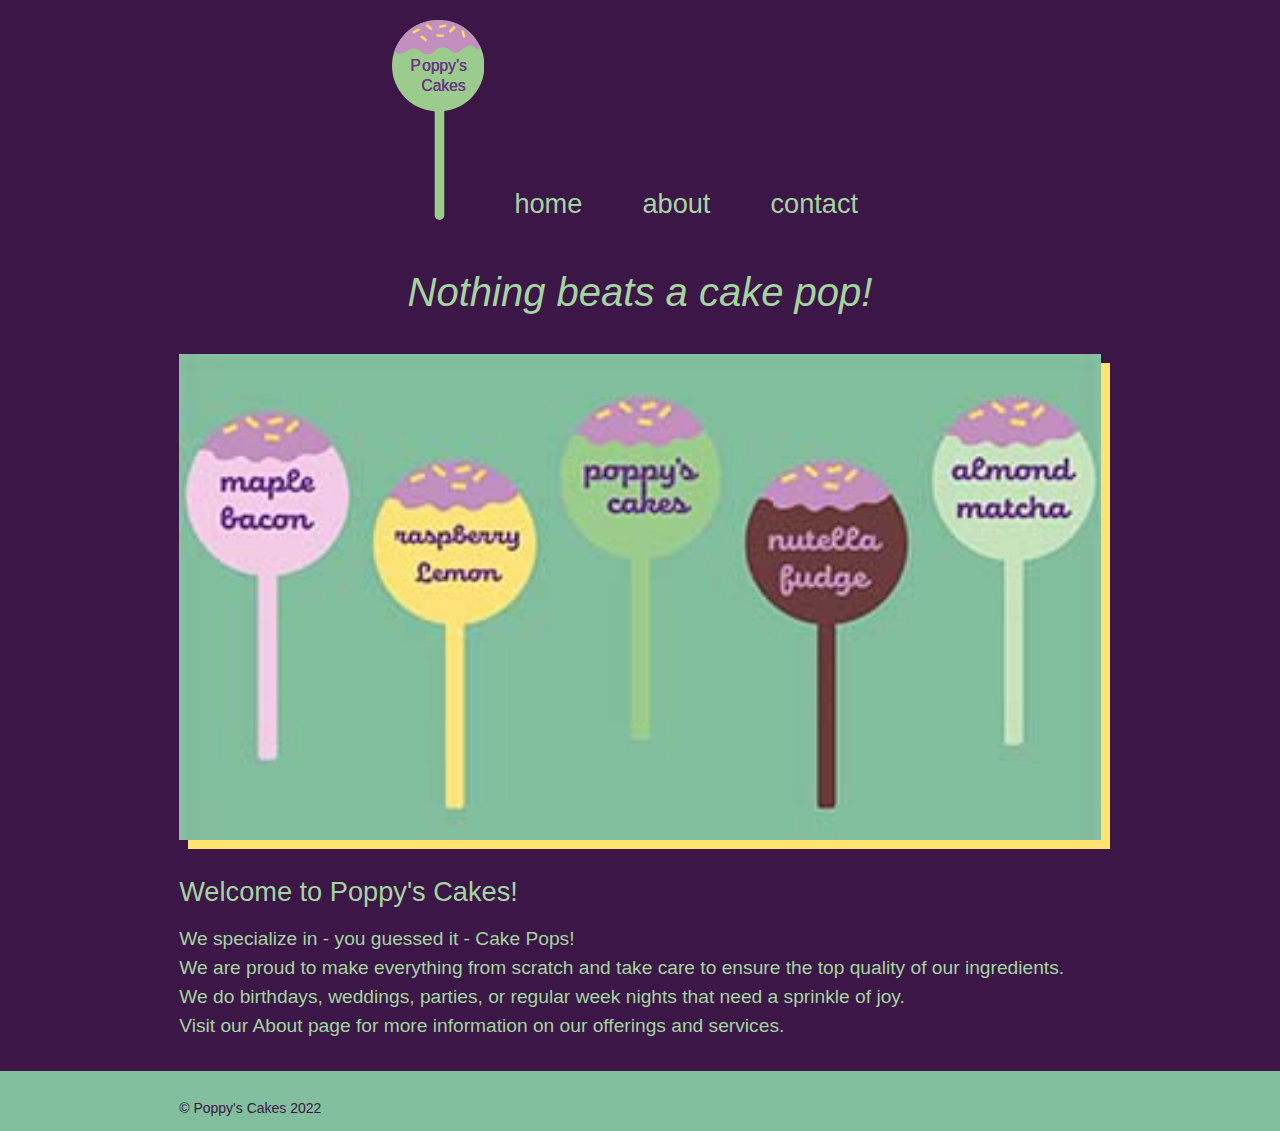
==== commit 9fa440b9: "COMMENTS" ====
--- a/index.html
+++ b/index.html
@@ -8,6 +8,7 @@
     <title>Poppy's Cakes</title>
 </head>
 <body>
+    <!-- NAVIGATION -->
     <div class="nav-container">
        <header>
            <nav>
@@ -20,6 +21,7 @@
             </nav>
         </header>  
     </div>
+     <!-- MAIN CONTENT AREA -->
     <main class="container">
         <div id="tagline">
             <h1>Nothing beats a cake pop!</h1>
@@ -39,6 +41,7 @@
             <br> Visit our About page for more information on our offerings and services.</h4>
         </div>
     </main>
+     <!-- FOOTER -->
     <footer class="footer">
         &copy; Poppy's Cakes 2022 
     </footer>
--- a/styles.css/styles.css
+++ b/styles.css/styles.css
@@ -47,65 +47,59 @@
 	border-spacing: 0;
 }
 
-body{
-    background-color:#3B1646;
-}
-
 /***********************
-        DEFAULTS
+    BASICS/DEFAULTS
 ***********************/
-
-/****** ABOUT colors
-.about-container{
-    background: green;
-}  
-#cakepop{
-    border: 2px solid orange;
-}
-#about-content{
-    background: white;
-}
-#acco-list{
-    background: gray;
-}
-#about-button{
-    background-color: blue;
-}
-/****** CONTACT colors
-.contact-container{
-    background: green;
-}
-#contact-info{
-    background: white;
-}
-.form{
-    background:orange;
-}
-#poppyboy{
-    background-color: cornflowerblue;
-}
-#socials{
-    background: red;
-}
-
-^^^colors^^^^*****/
-
 .nav-container {
     background-color: #3B1646;
     padding: 0 10px;
 }
-
 body{
     font-family: 'Gill Sans', 'Gill Sans MT', Calibri, 'Trebuchet MS', sans-serif;
     font-size: 14px;
-}
-
+    background-color:#3B1646;
+}
+h1{
+    font-size:2.5rem;
+    color:#A4D4A0;
+    line-height: 1.2em;
+}
+h2{
+    font-size:1.7rem;
+    color:#A4D4A0;
+    line-height: 1em;
+    padding:10px 0 10px 0;
+}
+h3{
+    font-size:1.5rem;
+    line-height: 1em;
+    padding:10px 0;
+    color:#A4D4A0;
+}
+h4{
+    font-size: 1.2rem;
+    padding:10px 0;
+    line-height: 1.5em;
+    color:#A4D4A0;
+}
+p, li{
+    color:#A4D4A0;
+    font-size: 16px;
+}
+footer{
+    color:#3B1646;
+    bottom:0;
+    height:50px;
+    padding: 0 14% 10px;
+    background-color: #82bf9f;
+    display:flex;
+    align-items: flex-end;
+}
 .container{
     max-width: 72%;
     margin: 0 auto 10px;
     padding: 10px;
 }
-
 .about-container{
     max-width: 72%;
     margin: 0 auto 10px;
@@ -116,10 +110,11 @@
     padding: 10px;
     margin-top: 20px;
 }
+/** LOGO ANIMATION **/
 #logo:hover{
     animation: rotation .5s infinite linear;
     }
-   @keyframes rotation {
+    @keyframes rotation {
         25% {
             transform: rotate(-10deg);
             }
@@ -133,6 +128,7 @@
         transform: rotate(0deg);
             }
     }
+/** HOMEPAGE **/
 #illustration{
     width:100%;
     border:0;
@@ -147,6 +143,7 @@
     text-align:center;
     font-style: italic;
 }
+/** ABOUT PAGE **/
 #cakepop-photo{
     max-width:1080px;
     box-shadow: 9px 9px #FFE370;
@@ -154,43 +151,6 @@
 #tray-photo{
     max-width:1080px;
     box-shadow: 9px 9px #82BF9F;
-}
-h1{
-    font-size:2.5rem;
-    color:#A4D4A0;
-    line-height: 1.2em;
-}
-h2{
-    font-size:2rem;
-    color:#A4D4A0;
-    line-height: 1em;
-    padding:10px 0 10px 0;
-}
-h3{
-    font-size:1.5rem;
-    line-height: 1em;
-    padding:10px 0;
-    color:#A4D4A0;
-}
-h4{
-    font-size: 1.2rem;
-    padding:10px 0;
-    line-height: 1.5em;
-    color:#A4D4A0;
-}
-p, li{
-    color:#A4D4A0;
-    font-size: 16px;
-}
-
-footer{
-    color:#3B1646;
-    bottom:0;
-    height:50px;
-    padding: 0 14% 10px;
-    background-color: #D2A1CA;
-    display:flex;
-    align-items: flex-end;
 }
 #button{
     display:flex;
@@ -208,24 +168,22 @@
     transition-delay: 0.1s;
     transform:skew(0,0);
 }
-
 #button:hover{
-    background: #A4D4A0);
+    background: #A4D4A0;
     transform: skew(-50deg,0);
 }
-
 #acco-list{
     list-style-type: circle;
     display:flex;
     flex-direction: column;
     margin-left:20px;
 }
+/** CONTACT PAGE **/ 
 #contact-info{
     line-height: 1.7em;
     display: flex;
 }
-
-input[type=text], select, textarea {
+input[type=text], select, textarea{
     width: 100%;
     padding: 12px;
     border: 0;
@@ -233,9 +191,8 @@
     box-sizing: border-box;
     margin: 8px 0 14px 0;
     font-family:'Gill Sans', 'Gill Sans MT', Calibri, 'Trebuchet MS', sans-serif;
-  }
-  
-input[type=submit] {
+}
+input[type=submit]{
     background:#A4D4A0;
     color:#3B1646;
     font-size:16px;
@@ -246,90 +203,98 @@
     transition-duration: 1s;
     transition-timing-function: ease-in-out;
     transform:skew(0,0);
-  }
-  
+    font-family:'Gill Sans', 'Gill Sans MT', Calibri, 'Trebuchet MS', sans-serif;
+} 
 input[type=submit]:hover {
-    background: #A4D4A0);
+    background: #A4D4A0;
     transform: skew(-40deg,0);
-  }
-  
+}
 .form {
     border-radius: 5px;
     max-width: 400px;
-    min-width: 200px;}
-
+    min-width: 200px;
+}
 .form label{
     color:#A4D4A0
 }
 svg{
     fill:#A4D4A0;
 }
+
 /***********************
         MOBILE
 ***********************/
 @media screen and (max-width: 480px){
 
-nav{
-    display:flex;
-    justify-content:space-evenly;
-    padding:20px;
-}
-nav ul{
-    text-align: center;
-    padding-top: 20px;
-}
-nav li{    
-    padding:20px;
-}
-nav li a{
-    font-size: 1.3em;
-    text-decoration: none;
-    color: #A4D4A0;
-}
-nav li a:hover{
-    text-decoration:1px underline;
-    color:#D2A1CA;
-}
-#logo{
-    display:flex;
-}
-.about-container{
-    display:flex;
-    flex-direction: column;
-    align-items: center;
-    justify-content: center;
-}
-#tray-photo{
-    display: none;
-}
-#button{
-    margin:10px auto;
-    width: 100%;
-}
-.contact-container{
-    margin:0 auto;
-}
-#contact-info{
-    display:flex;
-    flex-direction: column;
-}
-#socials{
-    padding:20px 0 0 0;
-    text-align: center;
-}
-#socials svg{
-    width: 50px;
-}
-#poppyboy{
-    display: none;
-}
-
+    /** MOBILE NAVIGATION **/ 
+    nav{
+        display:flex;
+        justify-content:space-evenly;
+        padding:20px;
+    }
+    nav ul{
+        text-align: center;
+        padding-top: 20px;
+    }
+    nav li{    
+        padding:20px;
+    }
+    nav li a{
+        font-size: 1.3em;
+        text-decoration: none;
+        color: #A4D4A0;
+    }
+    nav li a:hover{
+        text-decoration:1px underline;
+        color:#D2A1CA;
+    }
+    #logo{
+        display:flex;
+    }
+    /** MOBILE ABOUT PAGE **/ 
+    .about-container{
+        display:flex;
+        flex-direction: column;
+        align-items: center;
+        justify-content: center;
+    }
+    #tray-photo{
+        display: none;
+    }
+    #button{
+        margin:10px auto;
+        width: 100%;
+    }
+    /** MOBILE CONTACT PAGE **/ 
+    .contact-container{
+        margin:0 auto;
+    }
+    #contact-info{
+        display:flex;
+        flex-direction: column;
+    }
+    #socials{
+        padding:30px 0 0 0;
+        text-align: center;
+    }
+    #socials svg{
+        width: 50px;
+    }
+    #poppyboy{
+        display: none;
+    }
+    hr{
+        border: 2px solid #A4D4A0;
+        border-radius: 5px;
+        margin:30px 0;
+    }
 }
 /***********************
         TABLET
 ***********************/
 @media screen and (min-width: 480px) and (max-width: 767px){
-
+    
+    /** TABLET NAV **/ 
     nav{
         padding:20px 30px 0 20px;
         width: 100%;
@@ -337,7 +302,7 @@
         flex-direction: row;
         align-items:flex-end;
         justify-content:center;
-     }
+    }
     nav ul{
         padding-top: 20px;
         display: flex;
@@ -355,17 +320,18 @@
         text-decoration:1px underline;
         color:#D2A1CA;
     }    
-  
     #logo{
         display:flex;
         flex-wrap: wrap;
     }
+    /** TABLET ABOUT **/ 
     #button{
         margin:10px auto;
     }
     #tray-photo{
         display: none;
     }
+    /** TABLET CONTACT **/ 
     .contact-container{
         margin:0 auto 2rem;
     }
@@ -380,26 +346,29 @@
     }
     #poppyboy{
         width: 200px;
-        padding: 0 20px 0 0;
+        padding: 30px;
     }
     #socials{
         padding:40px 0 0 0;
         text-align: center;
     }
-
-   }
+    hr{
+        display: none;
+    }
+}
 /***********************
        DESKTOP
 ***********************/
 @media screen and (min-width: 768px){
-
+    
+    /** DESKTOP NAVIGATION **/ 
     nav{
         padding:20px;
         display: flex;
         flex-direction: row;
         align-items:flex-end; 
         justify-content: center;
-     }
+    }
     nav ul{
         padding-top: 20px;
         display: flex;
@@ -423,11 +392,12 @@
             0% {color: #A4D4A0;}
             50% {color:#D2A1CA;}
             100% {color: #A4D4A0;}
-        }
+    }
     #logo{
         display:flex;
         flex-wrap:wrap;
     }
+    /** DESKTOP ABOUT **/
     .about-container{
         display:grid;
         grid-template-columns: repeat(2,2fr);
@@ -443,13 +413,13 @@
         padding:10px ;
         max-width:400px; 
     }
-
+/** DESKTOP CONTACT **/
     #socials{
         width:100%;
     }
     #poppyboy{
         width:200px;
-        margin:2rem 0 2rem 0;
+        margin:2rem 2rem 2rem 0;
         transform: rotate(0deg);
         transition: transform 1s;
     }
@@ -461,20 +431,22 @@
         display: flex;
         flex-wrap: wrap;
         justify-content: center;
+        align-items: center;
     }
     #contact-info{
         display: flex;
+        padding-left:20px;
         flex-direction: column-reverse;
         justify-content: center;
-        padding-right:20px;
     }
     .form{
         padding: 0 20px;
     }
-   
+    hr{
+        display: none;
+    }    
     #socials{
         text-align: center;
         margin-top:30px;
     }
-
-}
+}
